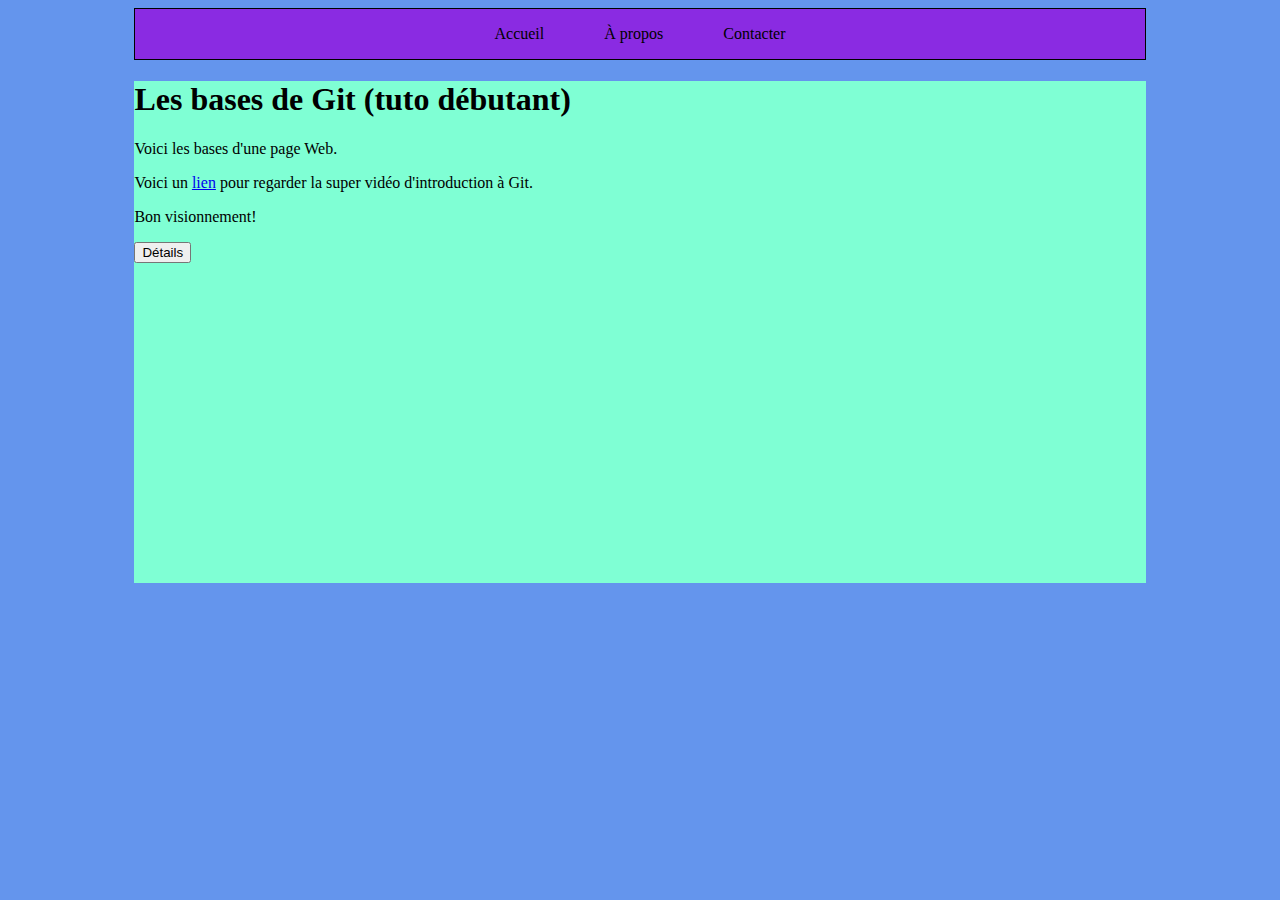
==== VideoGit/index.html @ 3dd5d5bb "deuxieme commit" ====
<!DOCTYPE html>
<html lang="fr">
<head>
    <meta charset="UTF-8">
    <meta name="viewport" content="width=device-width, initial-scale=1.0">
    <title>Super vidéo d'introduction à Git</title>
    <link rel="stylesheet" href="assets/css/main.css">
</head>
<body>
    <header>
        <nav>
            <ul class="niveau-1">
                <li>Accueil</li>
                <li>À propos</li>
                <li>Contacter</li>
            </ul>
        </nav>
    </header>
    <main>
        <article>
        <h1>Les bases de Git (tuto débutant)</h1>
            <p>Voici les bases d'une page Web.</p>
            <p>Voici un <a href="https://www.youtube.com/watch?v=gp_k0UVOYMw">lien</a> pour regarder la super vidéo d'introduction à Git.</p>
            <p>Bon visionnement!</p>
            <button>Détails</button>
        </article>
    </main>
</body>
</html>
---- VideoGit/assets/css/main.css ----
body {
    background-color: cornflowerblue;
}

main {
    width: 80%;
    margin: auto;
    padding-bottom: 20em;
    background-color: aquamarine;
}

header {
    width: 80%;
    margin: auto;
}

nav {
    background-color: blueviolet;
    border: 1px solid black;
    padding: 0;
    margin: 0 ;
}

nav li {
    list-style-type: none;
}

nav ul {
    padding-left: 0;
}

nav .niveau-1 {
    display: flex;
    justify-content: center;
}

nav .niveau-1>li {
    display: flex;
    margin: 0 30px;
}

nav .niveau-2>li {
    background-color: blueviolet;
    display: none;
}
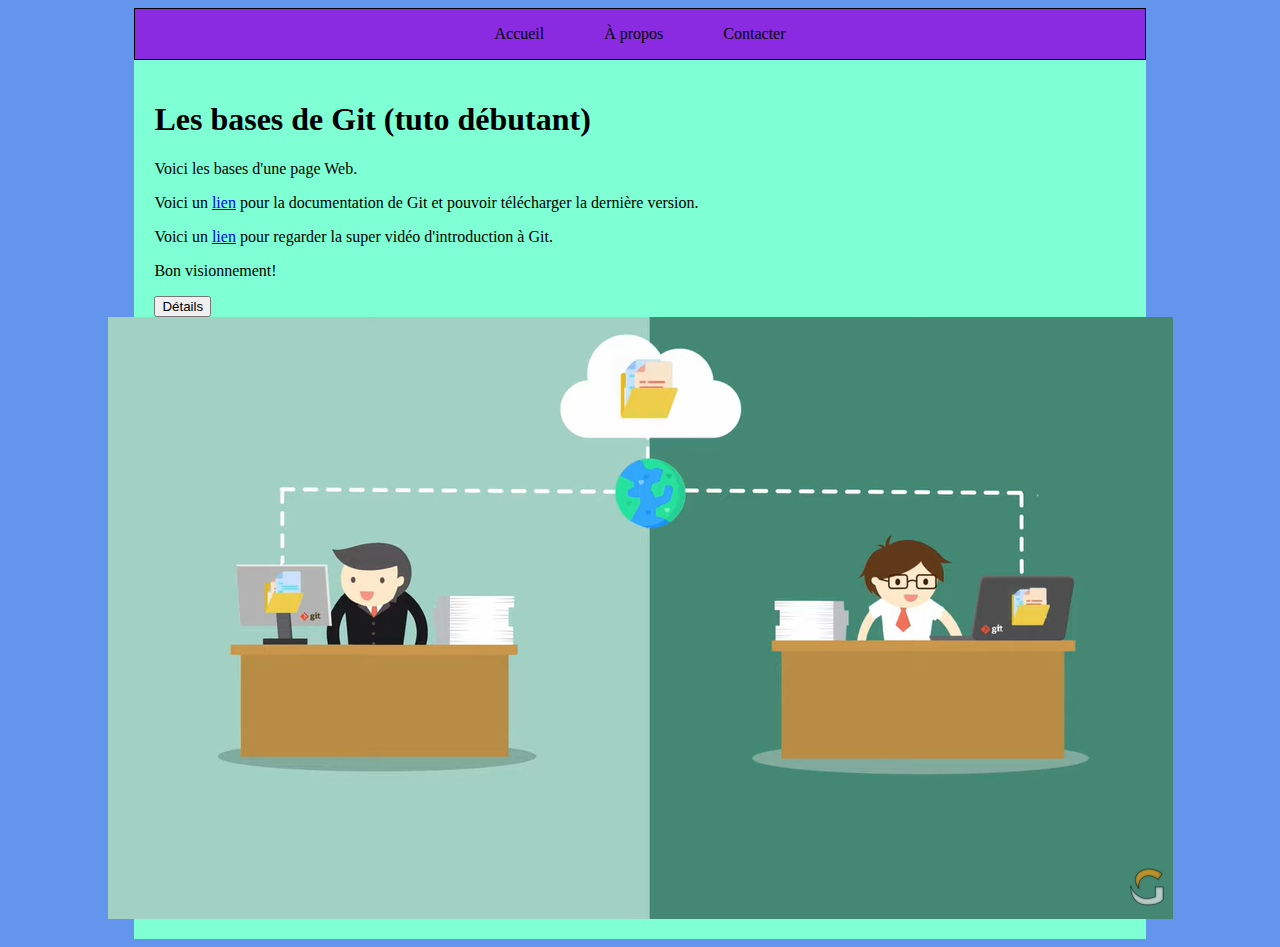
==== commit e2ca8d95: "troisieme commit" ====
--- a/VideoGit/index.html
+++ b/VideoGit/index.html
@@ -20,9 +20,13 @@
         <article>
         <h1>Les bases de Git (tuto débutant)</h1>
             <p>Voici les bases d'une page Web.</p>
+            <p>Voici un <a href="https://git-scm.com/doc">lien</a> pour la documentation de Git et pouvoir télécharger la dernière version.</p>
             <p>Voici un <a href="https://www.youtube.com/watch?v=gp_k0UVOYMw">lien</a> pour regarder la super vidéo d'introduction à Git.</p>
             <p>Bon visionnement!</p>
             <button>Détails</button>
+            <div class="img">
+                <img src="assets/img/img1.PNG" alt="image Git">
+            </div>
         </article>
     </main>
 </body>
--- a/VideoGit/assets/css/main.css
+++ b/VideoGit/assets/css/main.css
@@ -1,3 +1,4 @@
+/*general.css*/
 body {
     background-color: cornflowerblue;
 }
@@ -5,7 +6,8 @@
 main {
     width: 80%;
     margin: auto;
-    padding-bottom: 20em;
+    padding: 20px;
+    box-sizing: border-box;
     background-color: aquamarine;
 }
 
@@ -21,6 +23,14 @@
     margin: 0 ;
 }
 
+
+/*img.css*/
+.img {
+    display: flex;
+    justify-content: center;
+}
+
+/*nav.css*/
 nav li {
     list-style-type: none;
 }
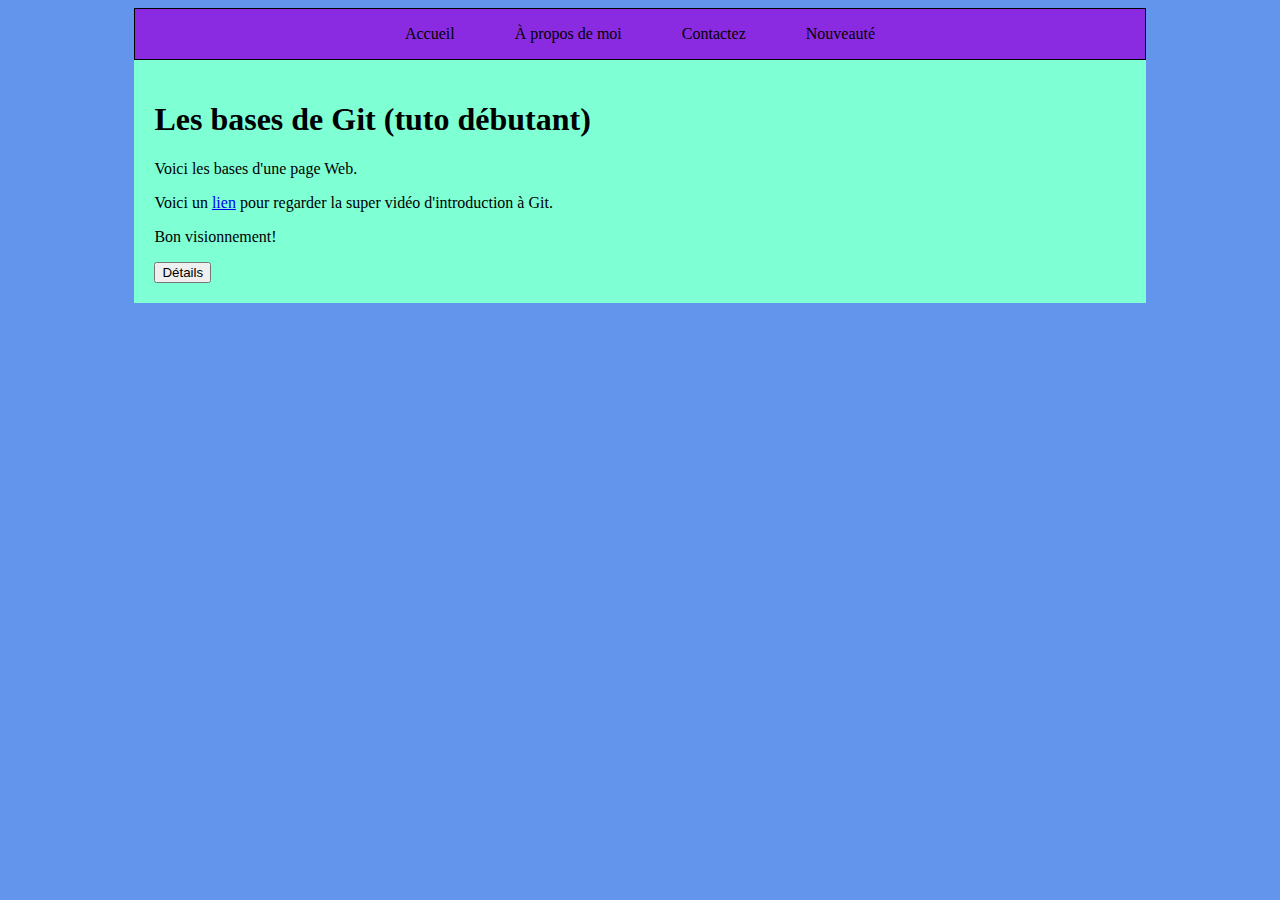
==== commit ac142b01: "Modifier la navigation" ====
--- a/VideoGit/index.html
+++ b/VideoGit/index.html
@@ -11,8 +11,9 @@
         <nav>
             <ul class="niveau-1">
                 <li>Accueil</li>
-                <li>À propos</li>
-                <li>Contacter</li>
+                <li>À propos de moi</li>
+                <li>Contactez</li>
+		<li>Nouveauté</li>
             </ul>
         </nav>
     </header>
@@ -20,14 +21,10 @@
         <article>
         <h1>Les bases de Git (tuto débutant)</h1>
             <p>Voici les bases d'une page Web.</p>
-            <p>Voici un <a href="https://git-scm.com/doc">lien</a> pour la documentation de Git et pouvoir télécharger la dernière version.</p>
             <p>Voici un <a href="https://www.youtube.com/watch?v=gp_k0UVOYMw">lien</a> pour regarder la super vidéo d'introduction à Git.</p>
             <p>Bon visionnement!</p>
             <button>Détails</button>
-            <div class="img">
-                <img src="assets/img/img1.PNG" alt="image Git">
-            </div>
         </article>
     </main>
 </body>
-</html>+</html>
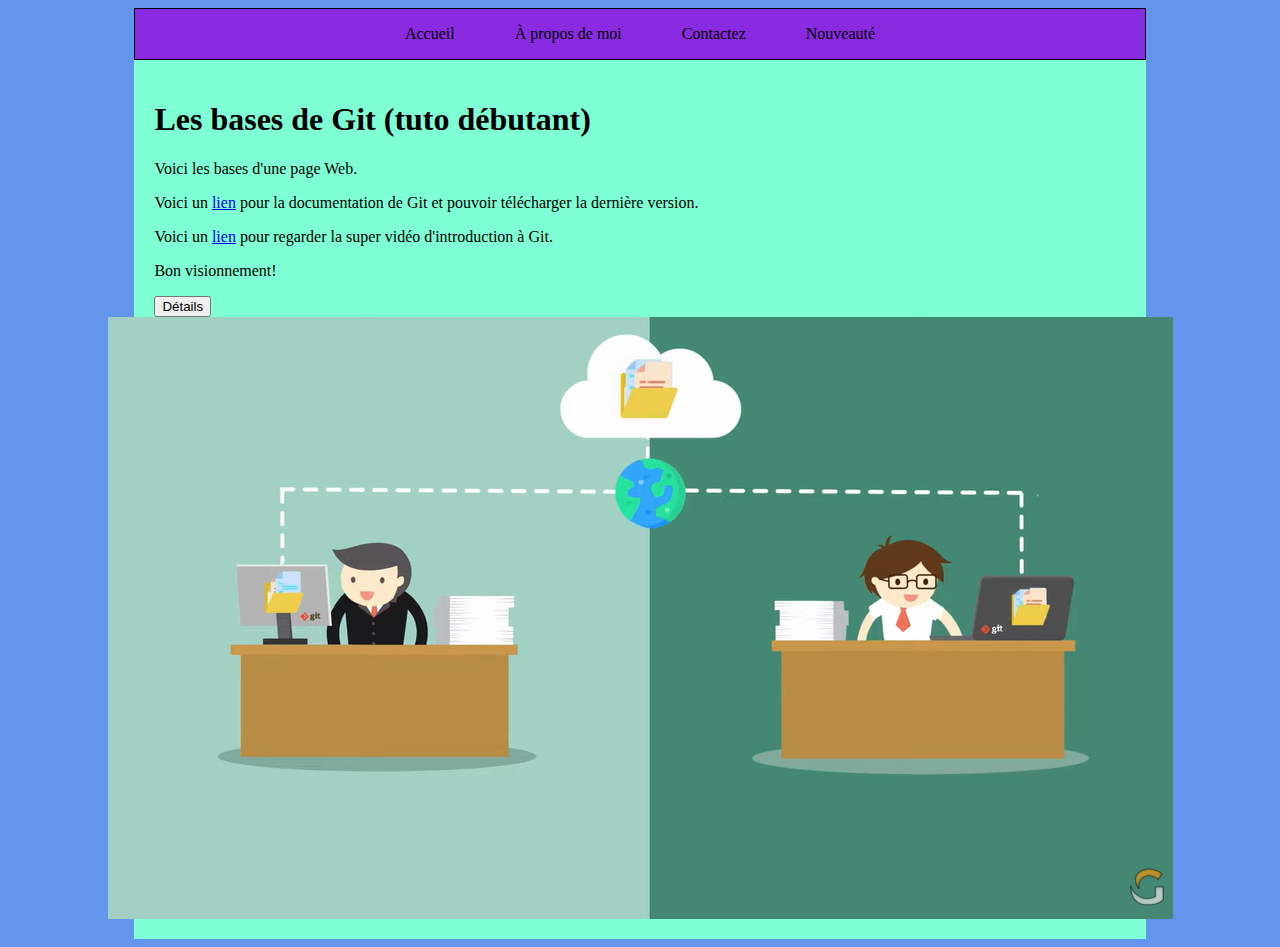
==== commit 2347eaf4: "Merge branch 'main' of https://github.com/marieAndreeHealeyCote/TestGit" ====
--- a/VideoGit/index.html
+++ b/VideoGit/index.html
@@ -21,9 +21,13 @@
         <article>
         <h1>Les bases de Git (tuto débutant)</h1>
             <p>Voici les bases d'une page Web.</p>
+            <p>Voici un <a href="https://git-scm.com/doc">lien</a> pour la documentation de Git et pouvoir télécharger la dernière version.</p>
             <p>Voici un <a href="https://www.youtube.com/watch?v=gp_k0UVOYMw">lien</a> pour regarder la super vidéo d'introduction à Git.</p>
             <p>Bon visionnement!</p>
             <button>Détails</button>
+            <div class="img">
+                <img src="assets/img/img1.PNG" alt="image Git">
+            </div>
         </article>
     </main>
 </body>
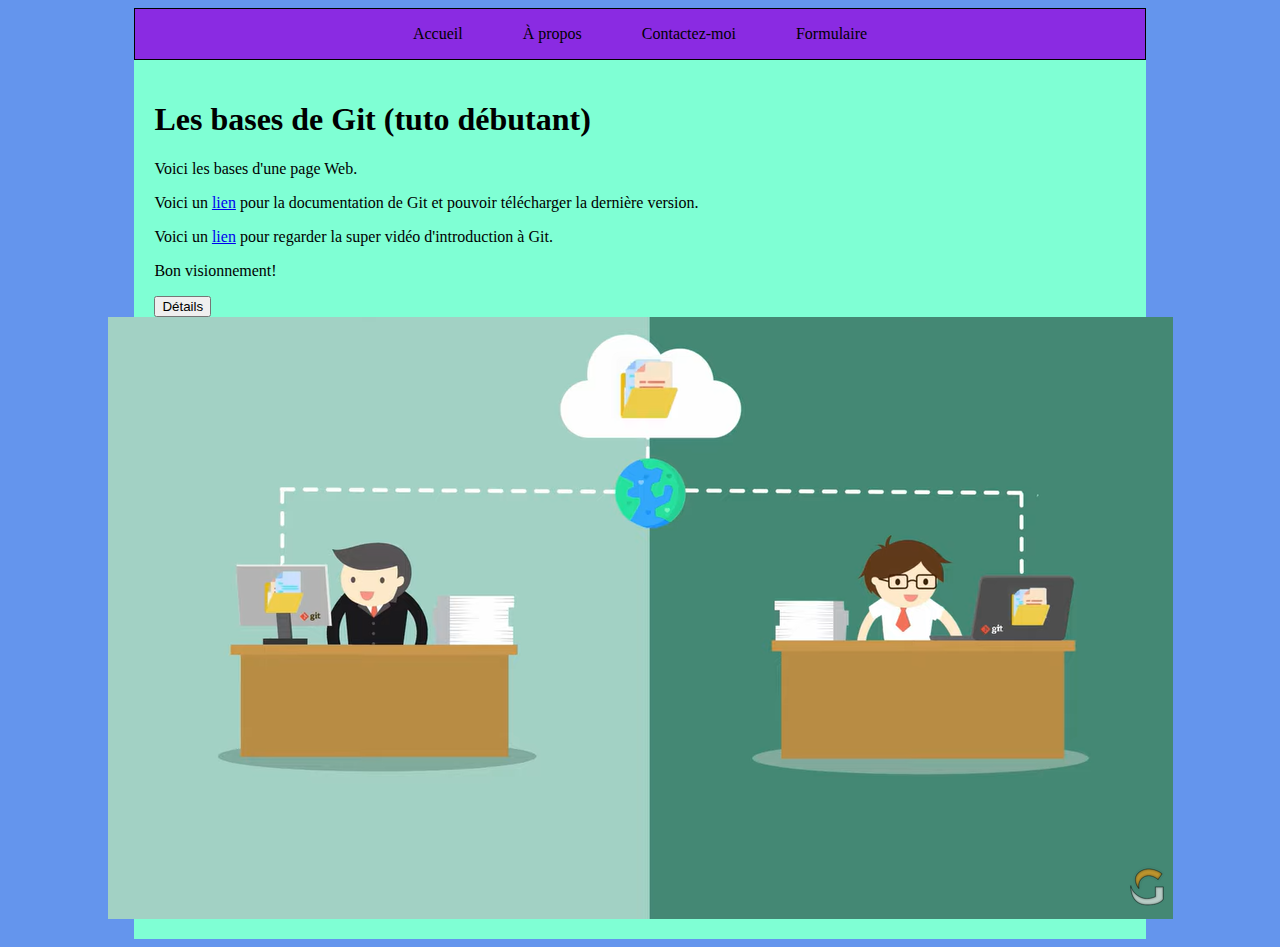
==== commit 4becd1c6: "modifier navigation" ====
--- a/VideoGit/index.html
+++ b/VideoGit/index.html
@@ -11,9 +11,9 @@
         <nav>
             <ul class="niveau-1">
                 <li>Accueil</li>
-                <li>À propos de moi</li>
-                <li>Contactez</li>
-		<li>Nouveauté</li>
+                <li>À propos</li>
+                <li>Contactez-moi</li>
+                <li>Formulaire</li>
             </ul>
         </nav>
     </header>
@@ -31,4 +31,4 @@
         </article>
     </main>
 </body>
-</html>
+</html>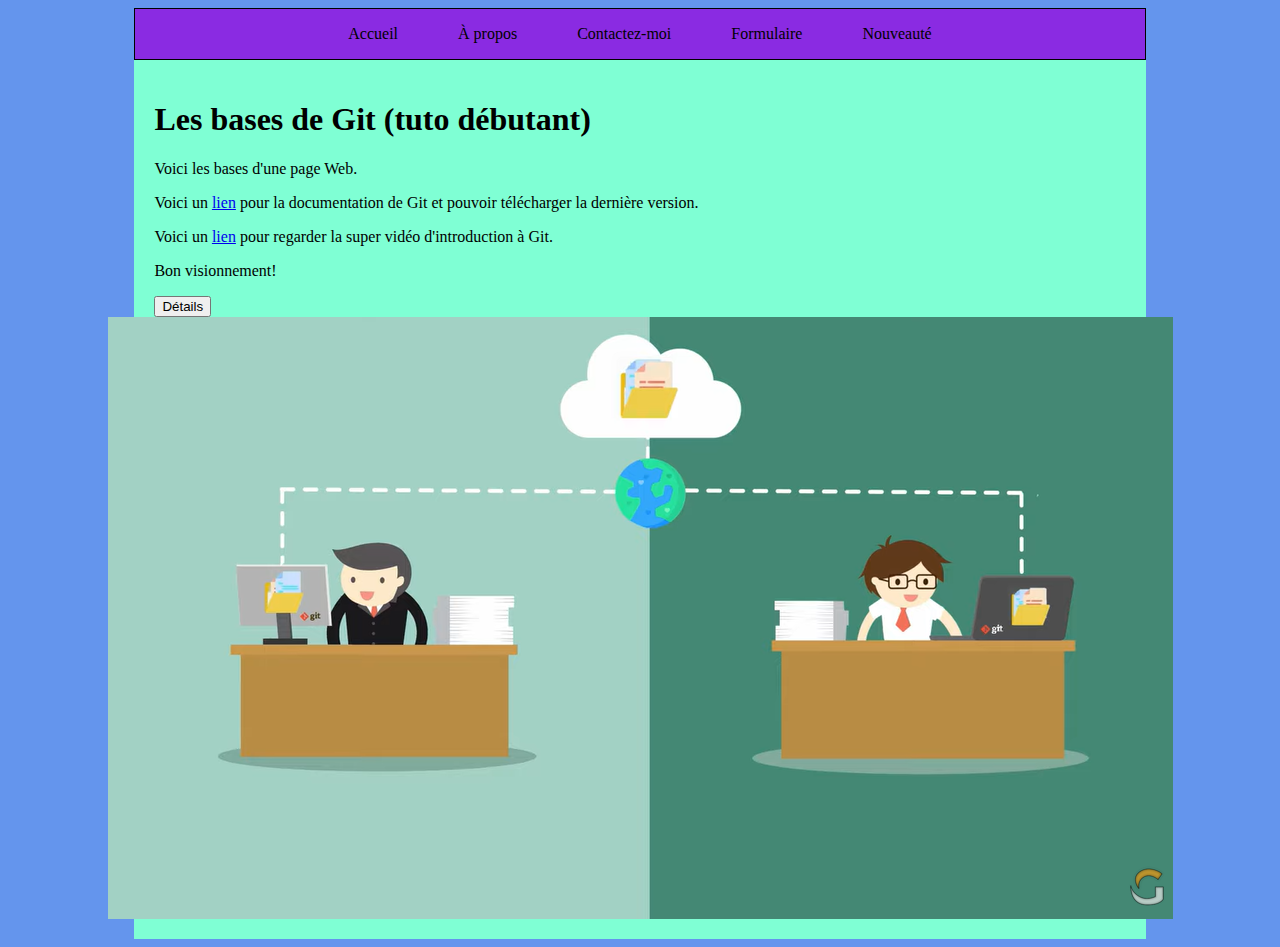
==== commit d614807b: "Merge branch 'main' of https://github.com/marieAndreeHealeyCote/TestGit" ====
--- a/VideoGit/index.html
+++ b/VideoGit/index.html
@@ -14,6 +14,7 @@
                 <li>À propos</li>
                 <li>Contactez-moi</li>
                 <li>Formulaire</li>
+		        <li>Nouveauté</li>
             </ul>
         </nav>
     </header>
@@ -31,4 +32,4 @@
         </article>
     </main>
 </body>
-</html>+</html>
